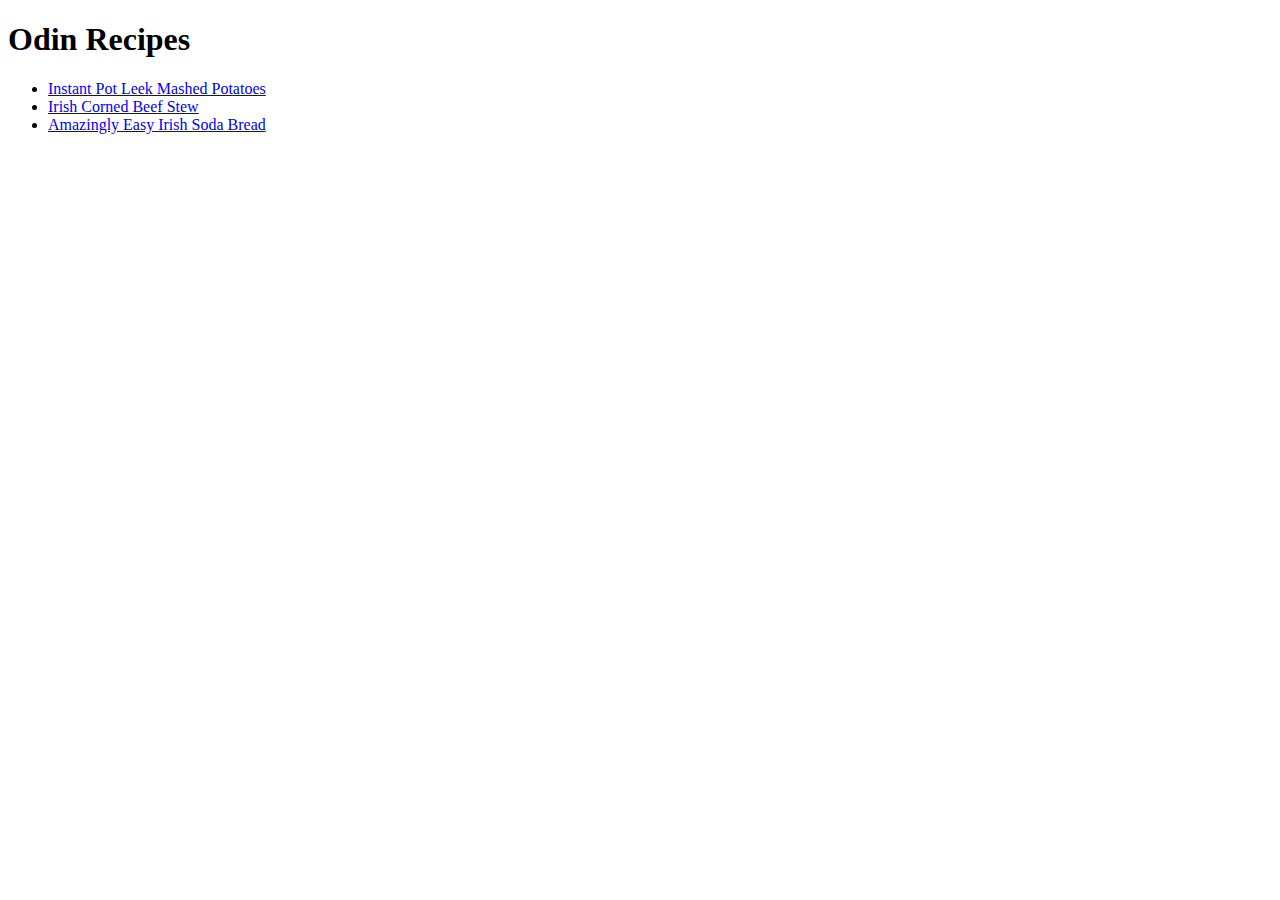
==== index.html @ 89214b2b "Odin recipes" ====
<!DOCTYPE html>
<html lang="en">
<head>
    <meta charset="UTF-8">
    <title>Odin Recipes</title>
</head>
<body>
    <h1>Odin Recipes</h1>
    <ul>
        <li><a href="recipes/mashed-potatoes.html">Instant Pot Leek Mashed Potatoes</a></li>
        <li><a href="recipes/beef-stew.html">Irish Corned Beef Stew</a></li>
        <li><a href="recipes/soda-bread.html">Amazingly Easy Irish Soda Bread</a></li>
    </ul>
</body>
</html>
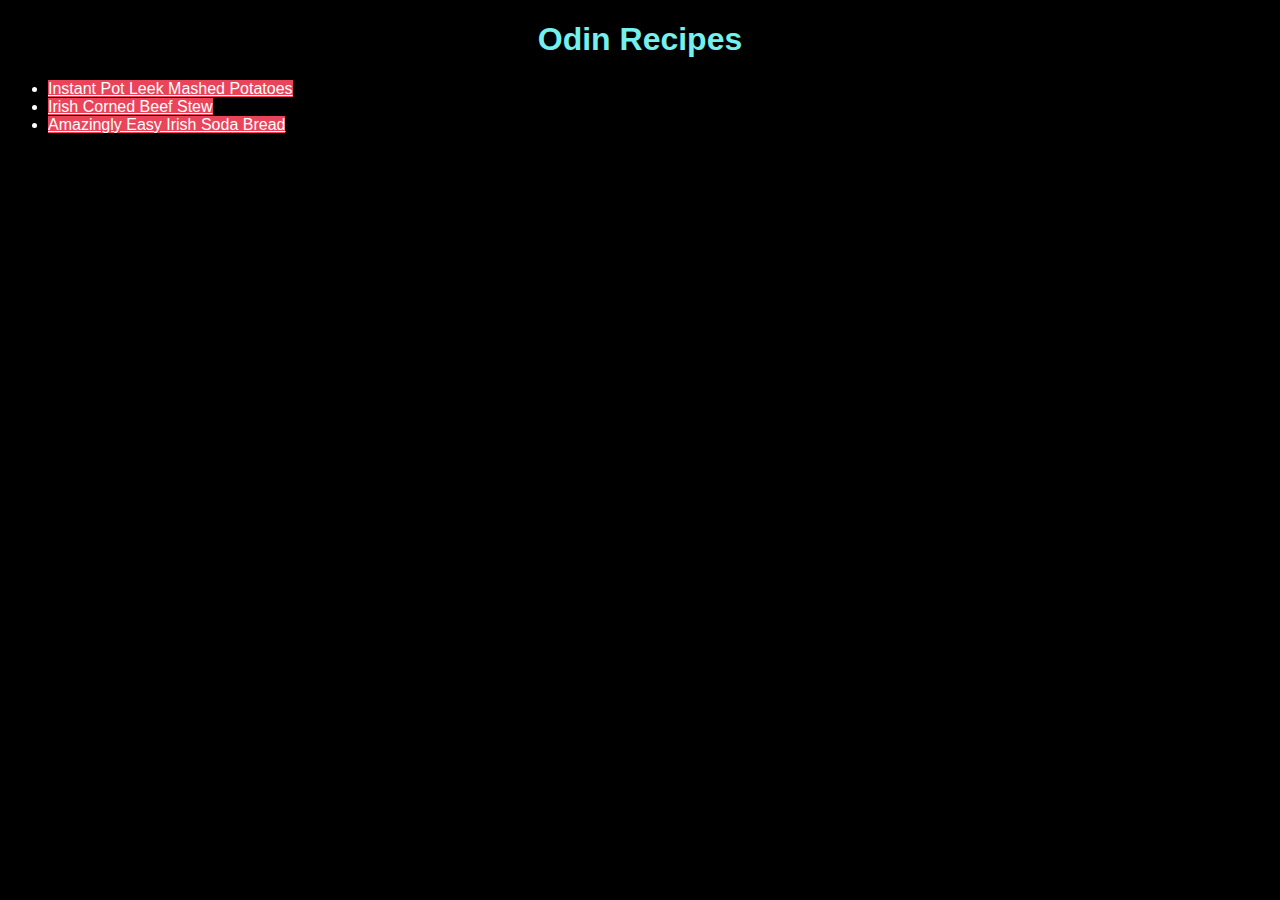
==== commit 52806857: "Style added" ====
--- a/index.html
+++ b/index.html
@@ -3,13 +3,14 @@
 <head>
     <meta charset="UTF-8">
     <title>Odin Recipes</title>
+    <link rel="stylesheet" href="style.css">
 </head>
 <body>
     <h1>Odin Recipes</h1>
     <ul>
-        <li><a href="recipes/mashed-potatoes.html">Instant Pot Leek Mashed Potatoes</a></li>
-        <li><a href="recipes/beef-stew.html">Irish Corned Beef Stew</a></li>
-        <li><a href="recipes/soda-bread.html">Amazingly Easy Irish Soda Bread</a></li>
+        <li><a href="recipes/mashed-potatoes.html" class="links">Instant Pot Leek Mashed Potatoes</a></li>
+        <li><a href="recipes/beef-stew.html" class="links">Irish Corned Beef Stew</a></li>
+        <li><a href="recipes/soda-bread.html" class="links">Amazingly Easy Irish Soda Bread</a></li>
     </ul>
 </body>
 </html>--- a/style.css
+++ b/style.css
@@ -0,0 +1,14 @@
+* {
+    background-color: #000000;
+    color: white;
+    font-family: Arial, Helvetica, sans-serif;
+}
+
+h1 {
+    color: #74F0ED;
+    text-align: center;
+}
+
+.links {
+    background-color: #EA445A;
+}